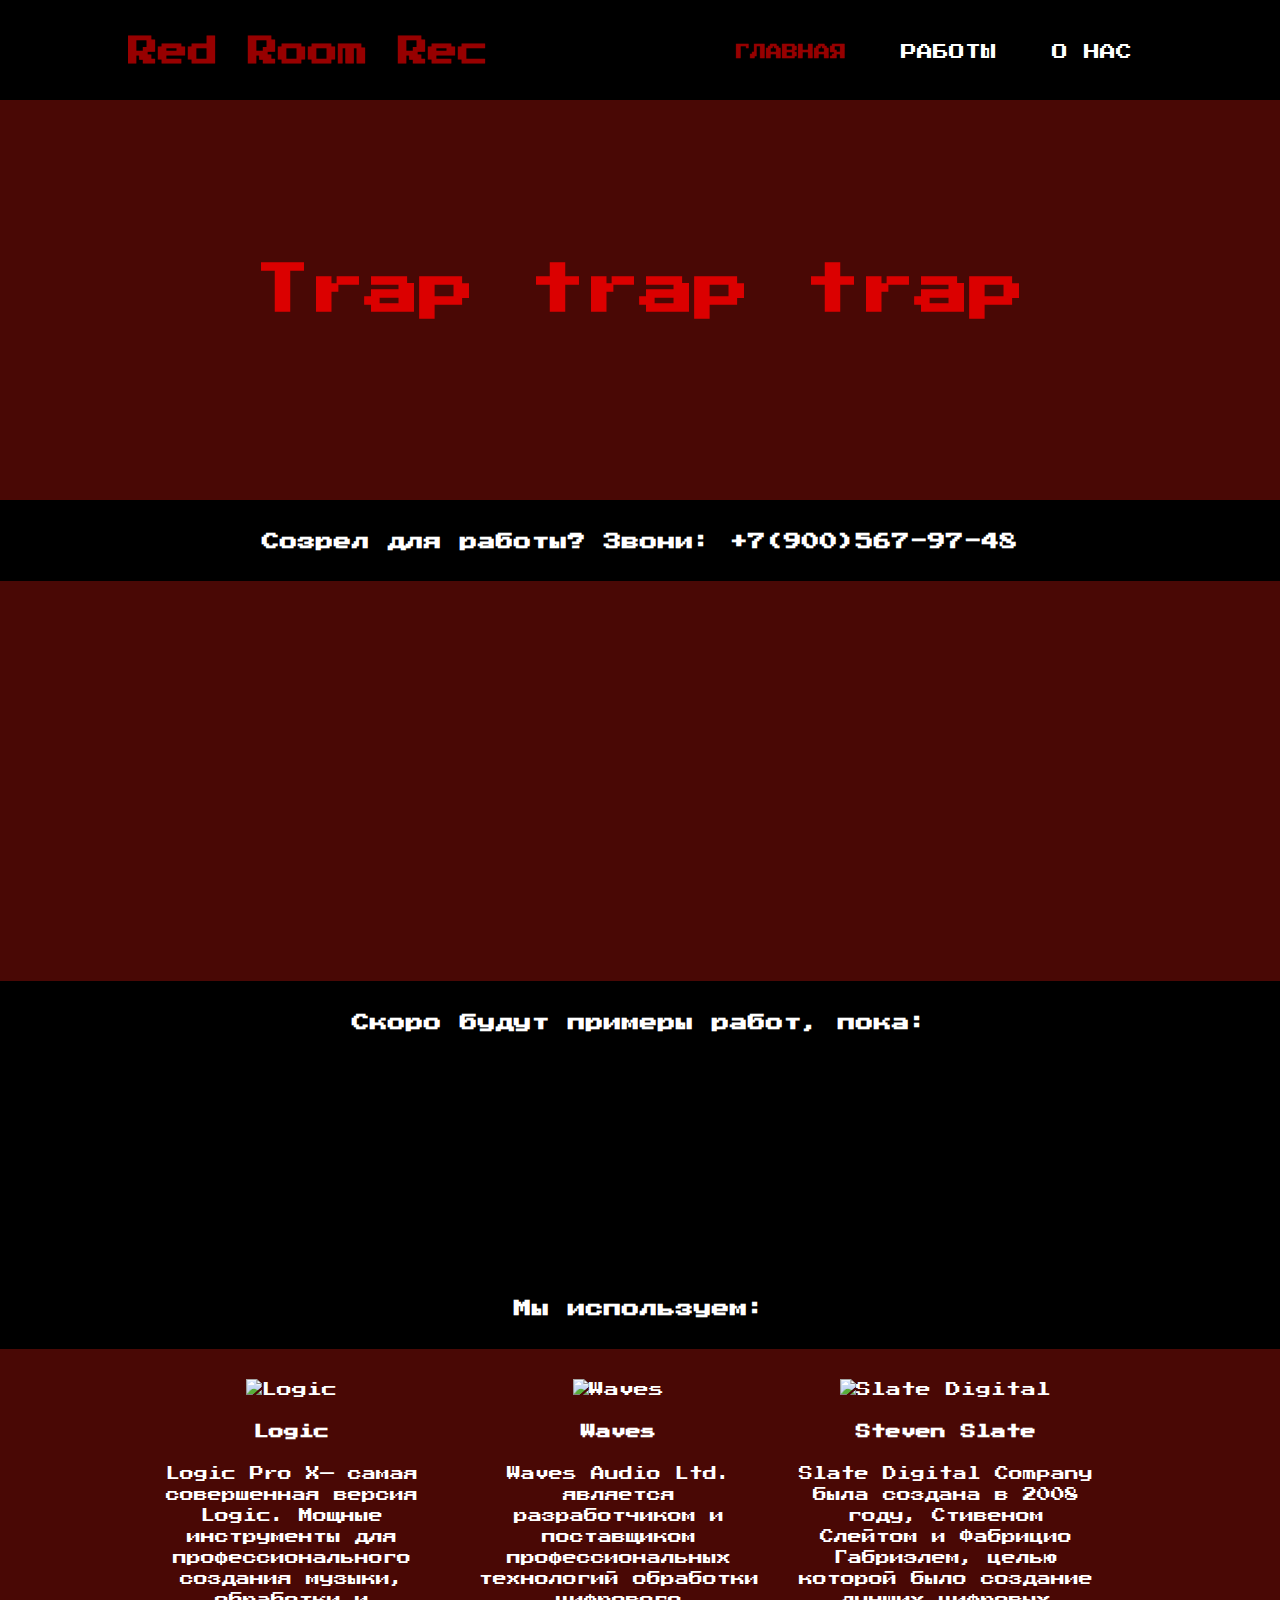
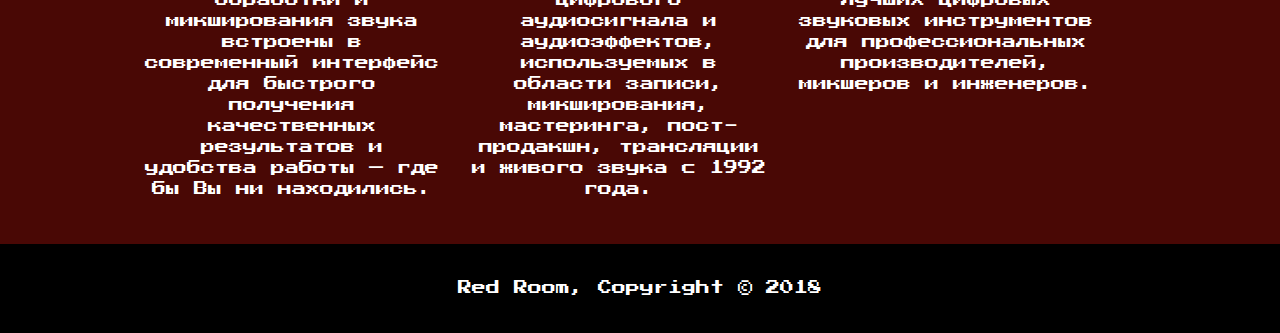
==== index.html @ 869b82ed "Add files via upload" ====
<!-- XHTML - забыть все -->
<!DOCTYPE html>
<html lang="en">
<head>
    <meta charset="UTF-8">
    <!-- для резины -->
    <meta name="viewport" content="width=device-width, initial-scale=1.0">
    <!-- SEO оптимизация -->
    <meta name="description" content="Любительская студия звукозаписи"/>
    <meta name="keywords" content="лес из всяких слов, студия, звук, майк, жир, рабочий"/>
    <!-- Сhrome frame для IE -->
    <meta http-equiv="X-UA-Compatible" content="ie=edge">
    <link rel="stylesheet" href="./style.css">
    <!-- font -->
    <link href="https://fonts.googleapis.com/css?family=Press+Start+2P" rel="stylesheet">
    <!-- Карты -->
    <script src="https://maps.api.2gis.ru/2.0/loader.js?pkg=full"></script>

    <script src="https://yandex.st/jquery/2.2.3/jquery.min.js" type="text/javascript"></script>
    <script src="placemark_balloon_layout.js" type="text/javascript"></script>
    <title>Первая запись - 500р</title>
    <script src="script.js"></script>
</head>
<body>

<!-- ---------------Навигация-------------------- -->
    <header>
        <div class="container">
                <div id="branding" class="smokingText">
                        <h1><span class="highlight"> Red Room Rec</span></h1>
                </div>
                <nav>
                    <ul>
                        <li class="current"><a href="index.html">Главная</a></li>
                        <li><a href="index.html#OurWork">Работы</a></li>
                        <li><a href="index.html#WeUse">О нас</a></li>
                    </ul>
                </nav>
        </div>        
    </header>

<!-- ---------------Jumbotron--------------------- -->
    <section id="showcase">
        <div class="container">
            <h1>Trap trap trap</h1>
        </div>
    </section>

<!-- --------------Телефон----------------------- -->
<section id="Telephone">
    <div class="container">
        <h3>Созрел для работы? Звони: +7(900)567-97-48</h3>
    </div>
</section>

<!-- --------------Как нас найти----------------------- -->
<div id="map" style="widows: 100%; height:400px"></div>

<!-- --------------ПримерыРабот----------------------- -->
<section id="OurWork">
    <div class="container">
        <h3>Cкоро будут примеры работ, пока:</h3>
        <iframe width="100%" height="200" scrolling="no" frameborder="no" allow="autoplay" src="https://w.soundcloud.com/player/?url=https%3A//api.soundcloud.com/tracks/64065414&color=%23ff5500&auto_play=true&hide_related=false&show_comments=true&show_user=true&show_reposts=false&show_teaser=true&visual=true"></iframe>    </div>
</section>

<!-- --------------Мы используем----------------------- -->
<section id="WeUse">
        <div class="container">
            <h3>Мы используем:</h3>
        </div>
    </section>
<!-- --------------ЛоготипыСофта----------------------- -->
    <section id="boxes">
        <div class="container">
            <div class="box">
                <img src="./img/LogicIcon.png" alt="Logic">
                <h4>Logic</h4>
                <p>Logic Pro X— самая совершенная версия Logic. Мощные инструменты для профессионального создания музыки, обработки и микширования звука встроены в современный интерфейс для быстрого получения качественных результатов и удобства работы — где бы Вы ни находились. </p>
            </div>
            <div class="box">
                <img src="./img/Wavesicon.png" alt="Waves">
                    <h4>Waves</h4>
                <p>Waves Audio Ltd. является разработчиком и поставщиком профессиональных технологий обработки цифрового аудиосигнала и аудиоэффектов, используемых в области записи, микширования, мастеринга, пост-продакшн, трансляции и живого звука c 1992 года.</p>
                </div>
            <div class="box">
                <img src="./img/SlateIcon.png" alt="Slate Digital">
                    <h4>Steven Slate</h4>
                <p>Slate Digital Company была создана в 2008 году, Стивеном Слейтом и Фабрицио Габриэлем, целью которой было создание лучших цифровых звуковых инструментов для профессиональных производителей, микшеров и инженеров.</p>

                </div>
        </div>
    </section>

<!-- Футер -->
    <footer>
        <p>Red Room, Copyright &copy; 2018</p>
    </footer>
</body>
</html>
---- style.css ----
body {
    margin: 0;
    padding: 0;
    background-color:#490805;
    font: 15px/1.5  'Press Start 2P', cursive;
    color: white;
}

/* Global */
.container {
    width: 80%;
    margin: auto;
    overflow:hidden;
    text-align: center;
}
p {
    font-size: 14px;
}   
ul {
    margin: 0;
    padding: 0;
}

/* Header */
header {
    background: black;
    padding-top: 30px;
    min-height: 70px;
}

header a {
    color: #fff;
    text-decoration: none;
    text-transform: uppercase;
    font-size: 16px;
}

header li {
    display: inline;
    padding: 0 20px 0 20px;
}

header #branding {
    float: left;
}

header #branding h1 {
    margin: 0;
}

header nav {
    float: right;
    margin-top: 10px;
}

header .highlight, header .current a {
    color:#970000;
    font-weight: bold;
}

header a:hover {
    color: 	#db0000;
}

/* Jumbotron */
#showcase {
    min-height: 400px;
    background: url('./img/trapAlbums.png') -400px;
    margin: auto;
    text-align: center; 
}

#showcase h1{
    margin-top: 100px;
    font-size: 55px;
    margin-bottom: 10px;
    color: #db0000;
    padding-top: 50px; 
}

/* Секции */
#Telephone, #WeUse, #OurWork {
    padding: 10px;
    color: #fff;
    background: black;    
}

/* Оборудование */
#boxes {
    margin-top: 20px;
}

#boxes .box {
    float: left;
    text-align: center;
    width: 30%;
    padding: 10px;
}

footer {
    padding: 20px;
    margin-top: 20px;
    color: #fff;
    background-color: black;
    text-align: center;
}

#map {
    margin: auto;
}
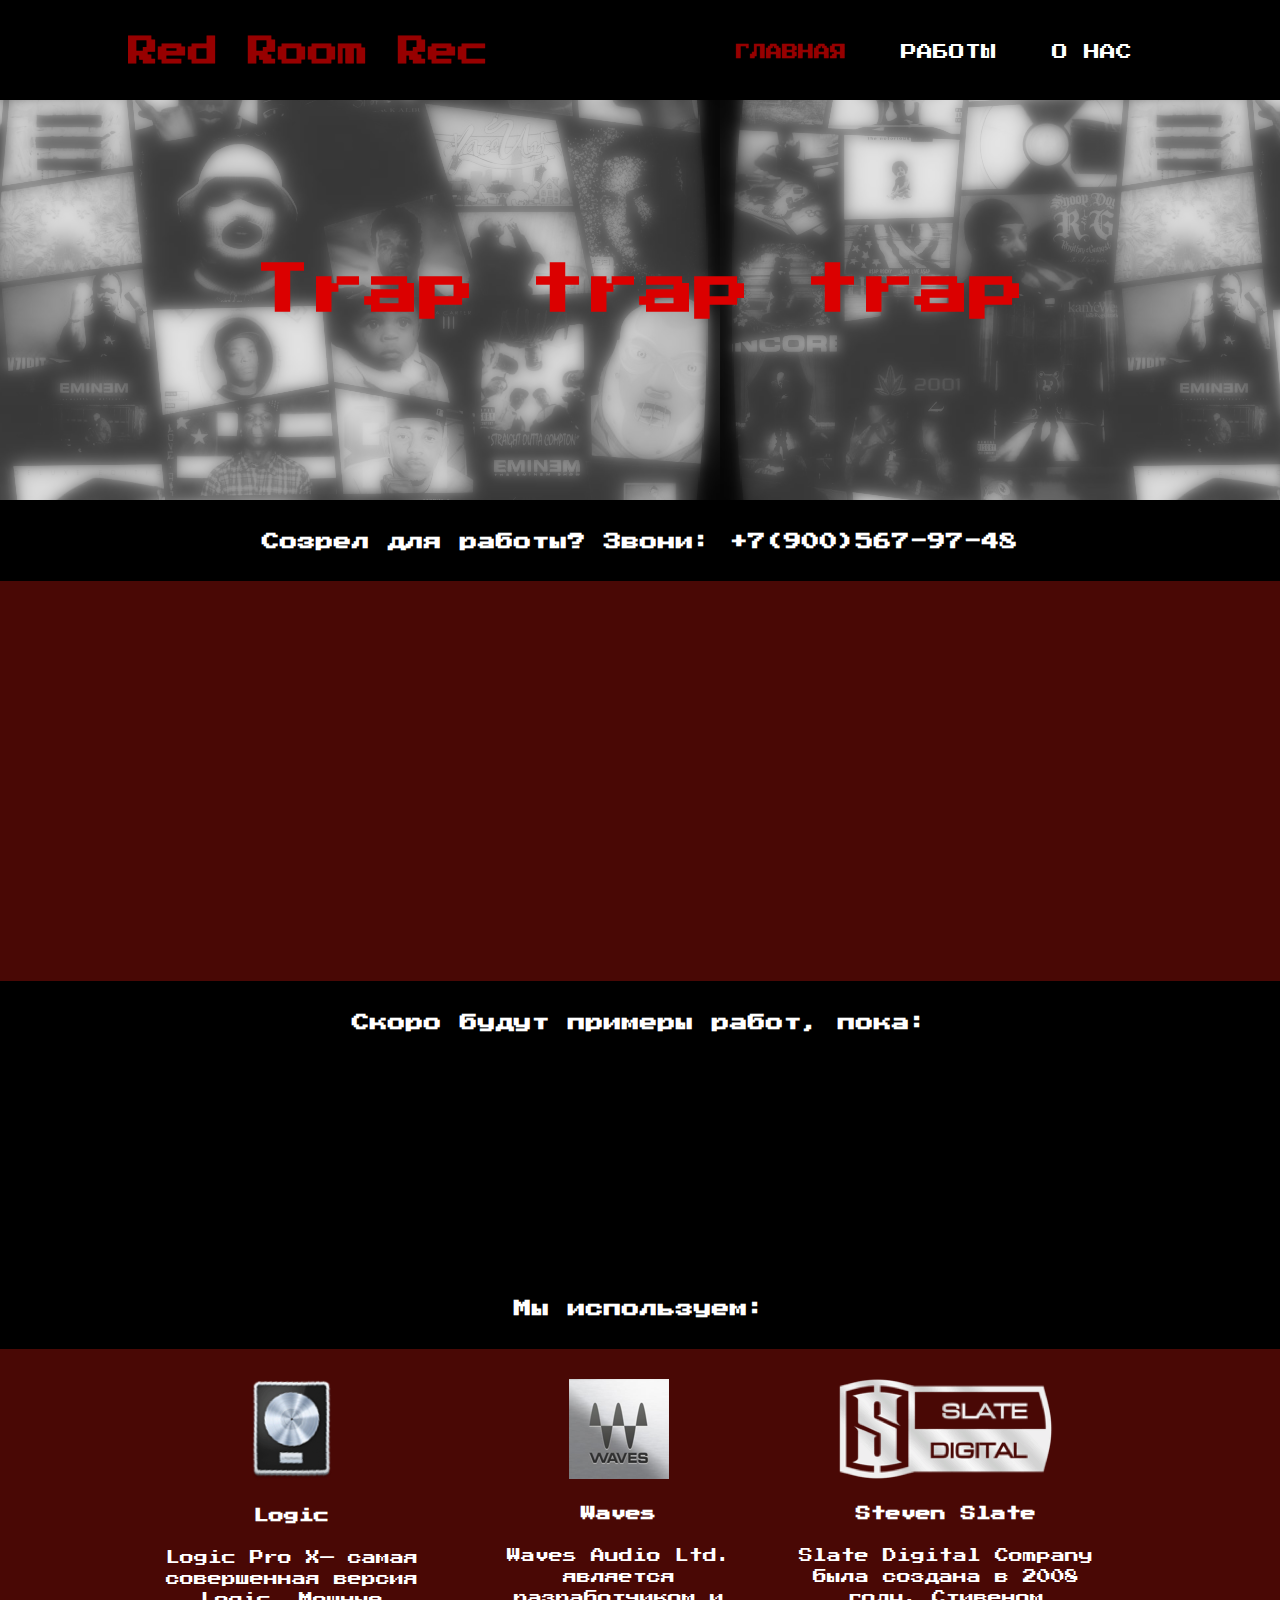
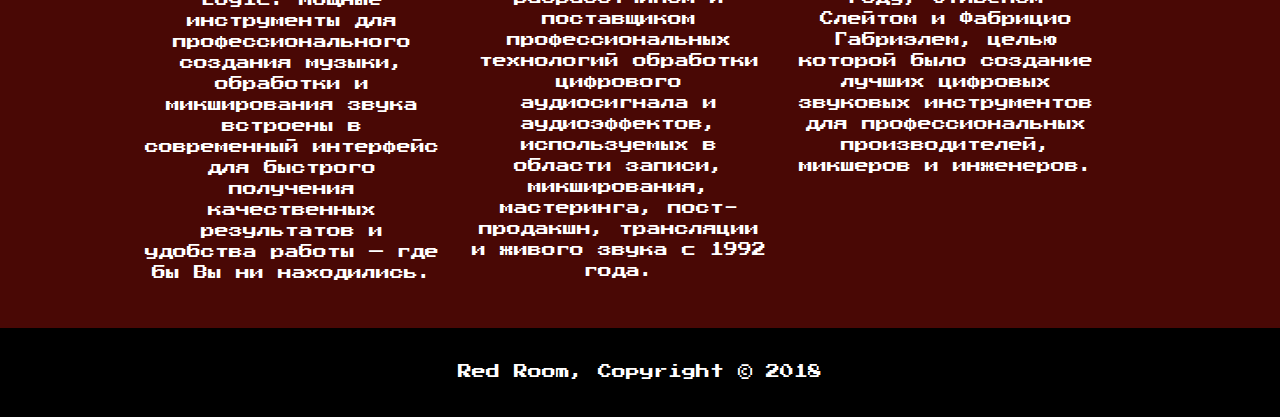
==== commit 4d9dfe36: "Add files via upload" ====
--- a/index.html
+++ b/index.html
@@ -1,23 +1,14 @@
-<!-- XHTML - забыть все -->
 <!DOCTYPE html>
 <html lang="en">
 <head>
     <meta charset="UTF-8">
-    <!-- для резины -->
     <meta name="viewport" content="width=device-width, initial-scale=1.0">
-    <!-- SEO оптимизация -->
     <meta name="description" content="Любительская студия звукозаписи"/>
     <meta name="keywords" content="лес из всяких слов, студия, звук, майк, жир, рабочий"/>
-    <!-- Сhrome frame для IE -->
     <meta http-equiv="X-UA-Compatible" content="ie=edge">
-    <link rel="stylesheet" href="./style.css">
-    <!-- font -->
+    <link rel="stylesheet" href="style.css">
     <link href="https://fonts.googleapis.com/css?family=Press+Start+2P" rel="stylesheet">
-    <!-- Карты -->
     <script src="https://maps.api.2gis.ru/2.0/loader.js?pkg=full"></script>
-
-    <script src="https://yandex.st/jquery/2.2.3/jquery.min.js" type="text/javascript"></script>
-    <script src="placemark_balloon_layout.js" type="text/javascript"></script>
     <title>Первая запись - 500р</title>
     <script src="script.js"></script>
 </head>
@@ -86,12 +77,9 @@
                 <img src="./img/SlateIcon.png" alt="Slate Digital">
                     <h4>Steven Slate</h4>
                 <p>Slate Digital Company была создана в 2008 году, Стивеном Слейтом и Фабрицио Габриэлем, целью которой было создание лучших цифровых звуковых инструментов для профессиональных производителей, микшеров и инженеров.</p>
-
                 </div>
         </div>
     </section>
-
-<!-- Футер -->
     <footer>
         <p>Red Room, Copyright &copy; 2018</p>
     </footer>
